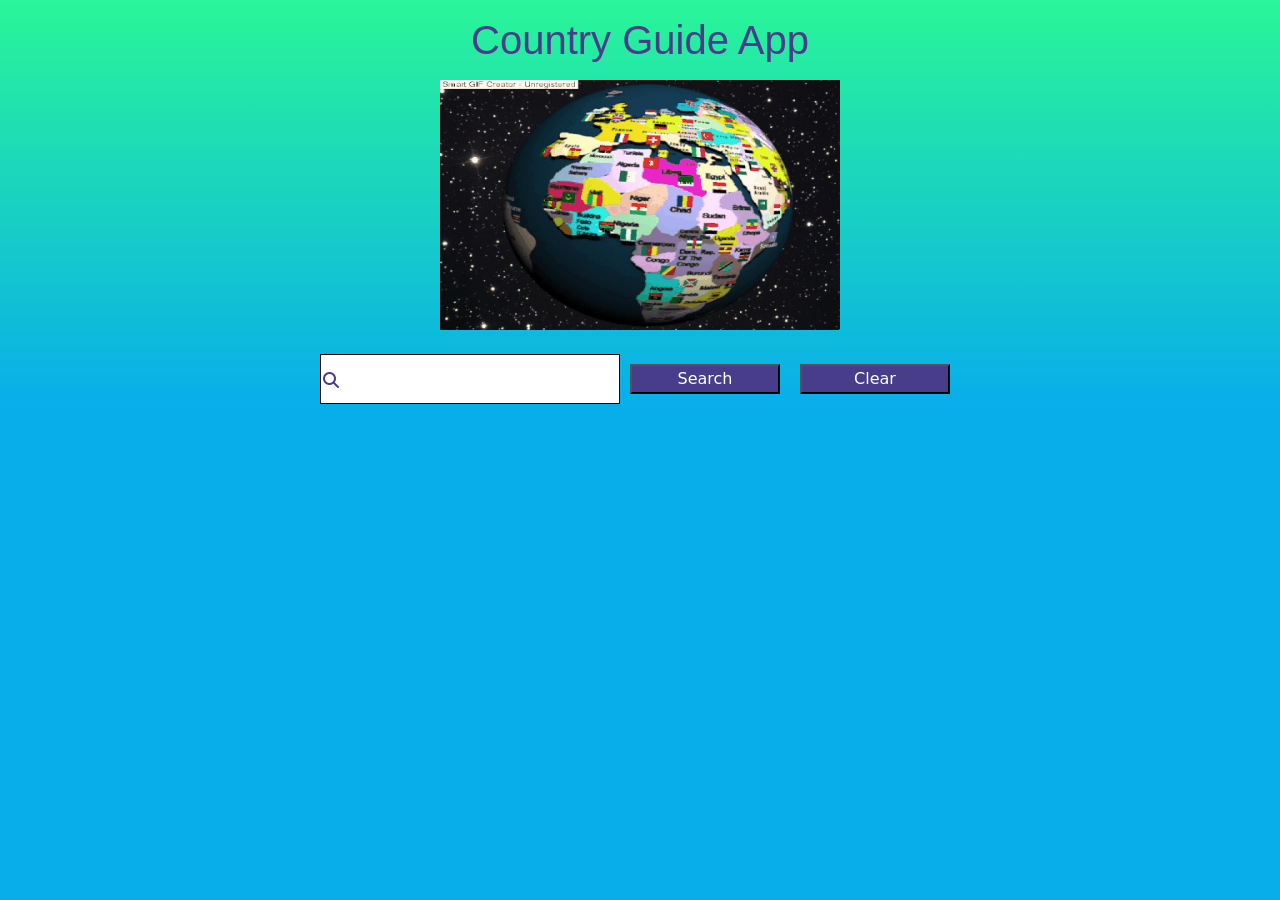
==== index.html @ 8edd0369 "The project was added" ====
<!DOCTYPE html>
<html lang="en">
<head>
    <meta charset="UTF-8">
    <meta http-equiv="X-UA-Compatible" content="IE=edge">
    <meta name="viewport" content="width=device-width, initial-scale=1.0">
    <title>Country Guide App</title>
    <link rel="stylesheet" href="https://cdn.jsdelivr.net/npm/bootstrap@5.1.3/dist/css/bootstrap.min.css" integrity="sha384-1BmE4kWBq78iYhFldvKuhfTAU6auU8tT94WrHftjDbrCEXSU1oBoqyl2QvZ6jIW3" crossorigin="anonymous">
    <link rel="stylesheet" href="style.css">
    <link rel="stylesheet" href="https://cdnjs.cloudflare.com/ajax/libs/font-awesome/6.1.1/css/all.min.css">
</head>
<body>
    <header>
        <h1>Country Guide App</h1>
        <img src="./GW7p.gif" id="iframe" width="45%" height="45%" frameBorder="0" allowFullScreen ></img>
    </header>

    <main>
        <div class="d-flex justify-content-center mt-4">
            <div id="searchdiv"> <i class="fa-solid fa-magnifying-glass"></i><input type="text" id="searchinput"></div>
            <button id="searchbutton">Search</button>
            <button id="clearbutton">Clear</button>
        </div>

        <article class="countries d-flex flex-column align-items-center gap-4">

        </article>
    </main>

    <script src="script.js"></script>

</body>
</html>
---- style.css ----
body{
  margin: 0;
  padding: 0;
  box-sizing: border-box;
  background-color: #08AEEA;
  background-image: linear-gradient(0deg, #08AEEA 0%, #2AF598 100%);
  background-repeat: no-repeat;
}

header{
  margin-top: 20px;
  display: flex;
  justify-content: center;
  text-align: center;
  margin: 0 auto;
  flex-direction: column;
}
header h1{
  color:darkslateblue;
  line-height: 20px;
  margin: 30px;
  font-family:Verdana, Geneva, Tahoma, sans-serif
}
img {
  width: 400px;
  height: 250px;
  margin: 0 auto;
}
#searchdiv{
  width: 300px;
  border: 1px solid black;
  background-color: white;
}
#searchdiv i{
  margin-left: 2px;
  color: darkslateblue;
}
#searchinput{
  width: 280px;
  height: 30px;
  margin-top: 10px;
  border: none;
}

#searchbutton{
  margin: 10px;
  height: 30px;
  width: 150px;
  background-color:darkslateblue;
  color: white;
}
#clearbutton{
  margin: 10px;
  height: 30px;
  width: 150px;
  background-color:darkslateblue;
  color: white;
}
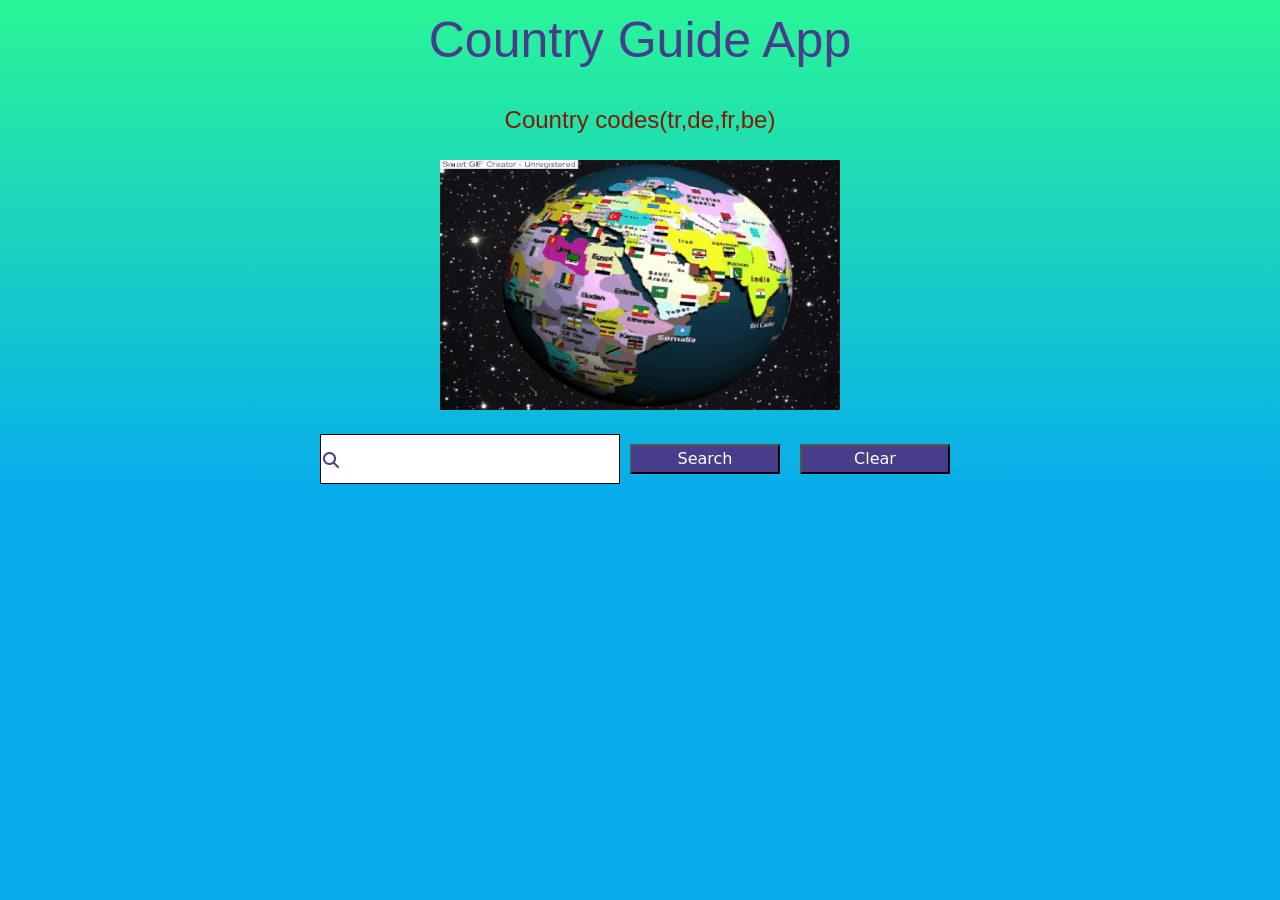
==== commit 9520fb1a: "The project was added." ====
--- a/index.html
+++ b/index.html
@@ -12,6 +12,7 @@
 <body>
     <header>
         <h1>Country Guide App</h1>
+        <h4>Country codes(tr,de,fr,be)</h4>
         <img src="./GW7p.gif" id="iframe" width="45%" height="45%" frameBorder="0" allowFullScreen ></img>
     </header>
 
--- a/style.css
+++ b/style.css
@@ -19,7 +19,15 @@
   color:darkslateblue;
   line-height: 20px;
   margin: 30px;
-  font-family:Verdana, Geneva, Tahoma, sans-serif
+  font-family:Verdana, Geneva, Tahoma, sans-serif;
+  font-size: 50px;
+}
+header h4{
+  color:rgb(130, 28, 0);
+  line-height: 20px;
+  margin: 30px;
+  font-family:Verdana, Geneva, Tahoma, sans-serif;
+  
 }
 img {
   width: 400px;
